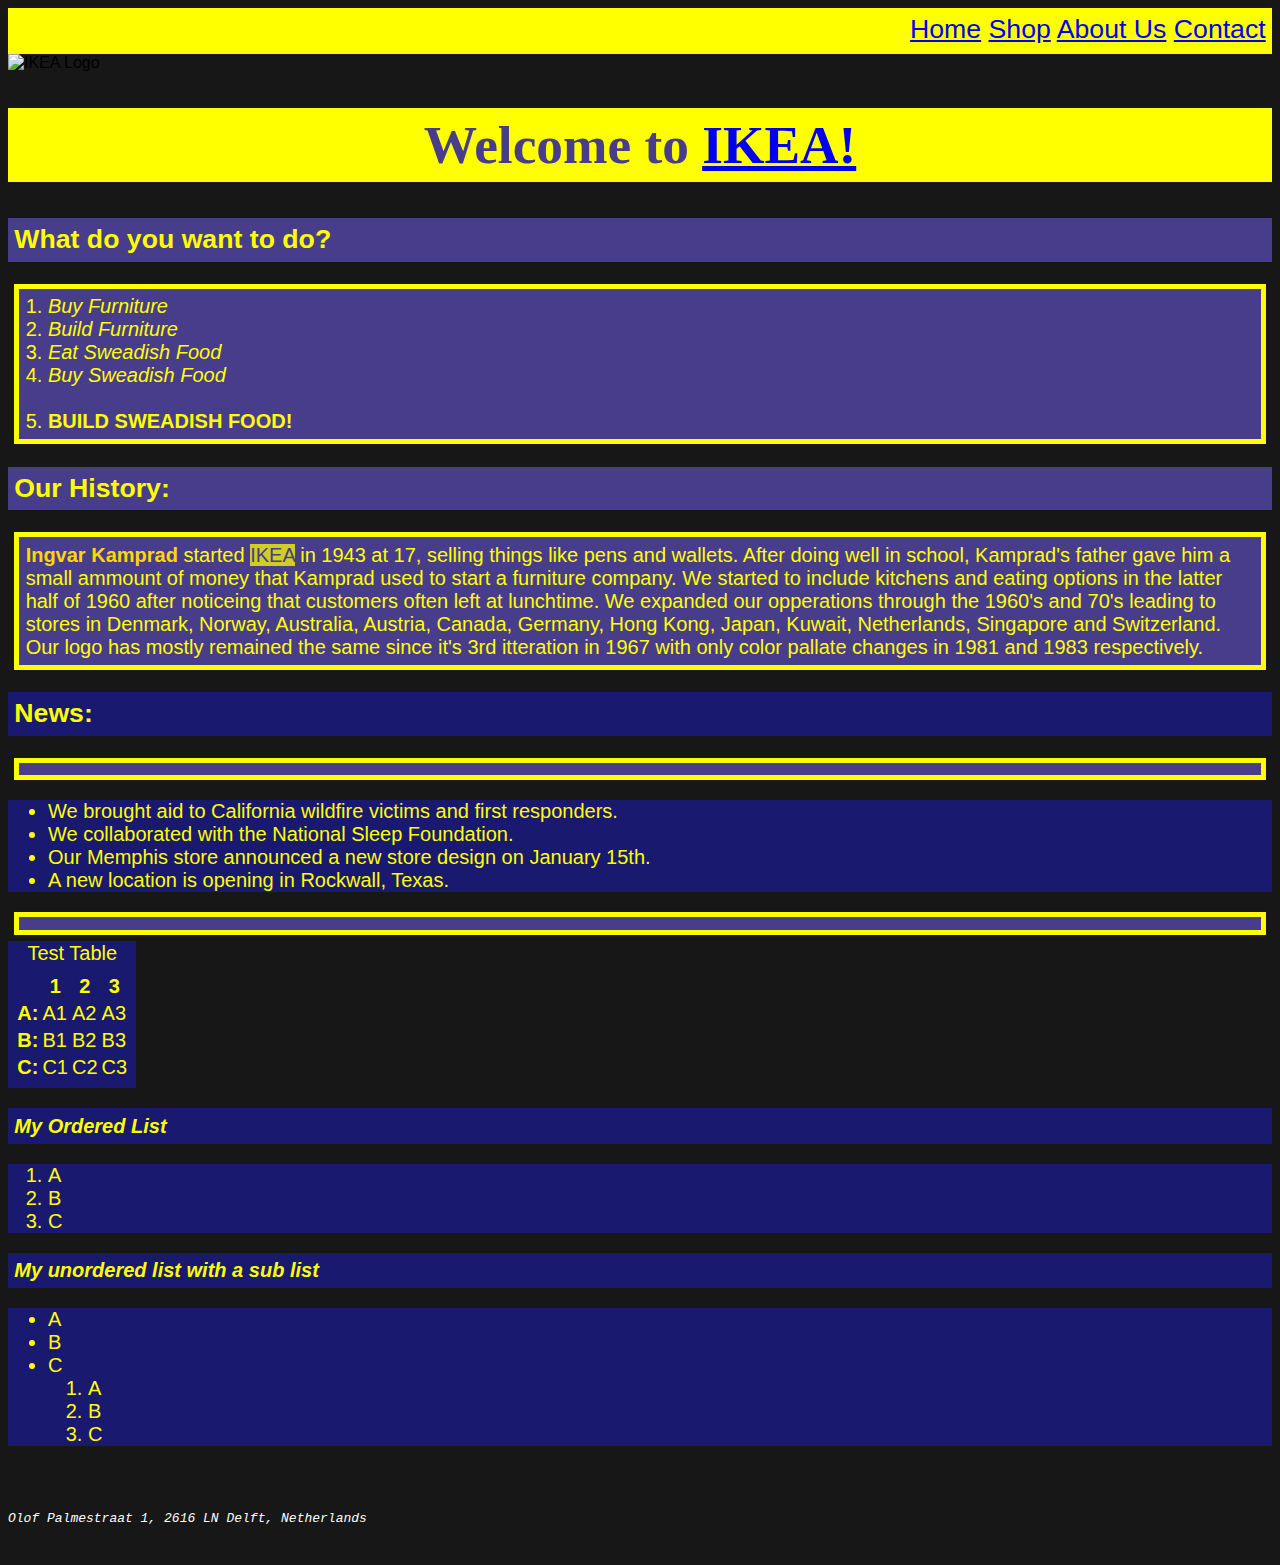
==== index.html @ 287eef37 "Uploaded site files." ====
<!DOCTYPE html>

<html lang="en-US">

    <head>

        <title>IKEA</title>

        <link rel="icon" type="image/x-icon" href="IKEA_Logo.ico">

        <link rel="stylesheet" href="./style.css">

    </head>

    <body>

        <header><nav><a href="./index.html" target="_blank" title="Home">Home</a> <a href="./shop.html" target="_blank" title="Shop">Shop</a> <a href="./aboutUs.html" target="_blank" title="About Us">About Us</a> <a href="./contact.html" target="_blank" title="Contact">Contact</a></nav></header>
        
        <img src="https://logos-world.net/wp-content/uploads/2020/09/IKEA-Logo-1982-2019.png" alt="IKEA Logo" title="IKEA Logo" height="25%" width="25%">

        <h1 title="Title">Welcome to <a href="https://www.ikea.com" target="_blank" title="IKEA Homepage">IKEA!</a></h1>

        <div>

            <h2 title="Prompt">What do you want to do?</h2>
            
            <p  title="Options">
                1. <em>Buy Furniture</em><br>2. <em>Build Furniture</em><br>3. <em>Eat Sweadish Food</em><br>4. <em>Buy Sweadish Food</em><br><br>5. <strong>BUILD SWEADISH FOOD!</strong>
            </p>

            <h2 title="History Heading">Our History:</h2>
        
            <p  title="History Story" cite="https://www.ikea.com/us/en/this-is-ikea/about-us/from-humble-origins-to-global-brand-a-brief-history-of-ikea-pubad29a981/">
                <strong class="name">Ingvar Kamprad</strong> started <mark>IKEA</mark> in 1943 at 17, selling things like pens and wallets. After doing well in school, Kamprad's father gave him a small ammount of money that Kamprad used to start a furniture company. We started to include kitchens and eating options in the latter half of 1960 after noticeing that customers often left at lunchtime.
                We expanded our opperations through the 1960's and 70's leading to stores in Denmark, Norway, Australia, Austria, Canada, Germany, Hong Kong, Japan, Kuwait, Netherlands, Singapore and Switzerland. Our logo has mostly remained the same since it's 3rd itteration in 1967 with only color pallate changes in 1981 and 1983 respectively. 
            </p>

            <h2 title="News Heading" id="news">News: </h2>
        
            <p  title="News" cite="https://www.ikea.com/us/en/newsroom/corporate-news/">
                <ul title="List">
                    <li>We brought aid to California wildfire victims and first responders.</li>
                    <li>We collaborated with the National Sleep Foundation.</li>
                    <li>Our Memphis store announced a new store design on January 15th.</li>
                    <li>A new location is opening in Rockwall, Texas.</li>
                </ul>
            </p>

        </div>

        <table title="Test Table">

            <caption>Test Table</caption>

            <tr>
                <th> </th> <th>1</th>  <th>2</th>  <th>3</th>
            </tr>
            <tr>
                <th>A: </th> <td>A1</td> <td>A2</td> <td>A3</td>
            </tr>
            <tr>
                <th>B: </th> <td>B1</td> <td>B2</td> <td>B3</td>
            </tr>
            <tr>
                <th>C: </th> <td>C1</td> <td>C2</td> <td>C3</td>
            </tr>

        </table>

        <h3 title="List Heading" class="lh">My Ordered List</h3>
        
        <ol title="List">
            <li>A</li>
            <li>B</li>
            <li>C</li>
        </ol>

        <h3 title="List Heading" class="lh">My unordered list with a sub list</h3>
        
        <ul title="List">
            <li>A</li>
            <li>B</li>
            <li>C
                <ol>
                    <li>A</li>
                    <li>B</li>
                    <li>C</li>
                </ol>
            </li>
        </ul>

        <pre><br><br>    <address>Olof Palmestraat 1, 2616 LN Delft, Netherlands</address></pre><br>

    </body>
    
</html>
---- style.css ----
/*Block Styling*/

body {
    background-color: #171717;
    font-family: Helvetica;
}

h1 {
    color: darkslateblue;
    background-color: yellow;
    font-family: 'Segoe UI';
    font-size: 40pt;
    text-align: center;
    padding: 0.5%;
}

h2 {
    color: yellow;
    background-color:darkslateblue;
    font-size: 20pt;
    padding: 0.5%;
}

h3 {
    color: yellow;
    background-color: darkslateblue;
    font-size: 15pt;
    font-style: italic;
    padding: 0.5%;
}

p {
    color: yellow;
    background-color: darkslateblue;
    font-size: 15pt;
    border: solid yellow thick;
    padding: 0.5%;
    margin: 0.5%;
}

ol, ul {
    color: yellow;
    background-color: midnightblue;
    font-size: 15pt;
}

caption {
    background-color: midnightblue;
    padding: 0.5%;
}

pre {
    color: white;
}

nav {
    background-color: yellow;
    text-align: right;
    font-size: 20pt;
    height: 25pt;
    padding: 0.5%;
}

.lh, #news {
    background-color: midnightblue;
    padding: 0.5%;
}

table {
    color: yellow;
    background-color: midnightblue;
    font-size: 15pt;
    padding: 0.5%;
}

/*Inline Styling*/

mark {
    background-color: #ffff00bf;
    color: darkslateblue;
}

.name {
    color: gold;
}
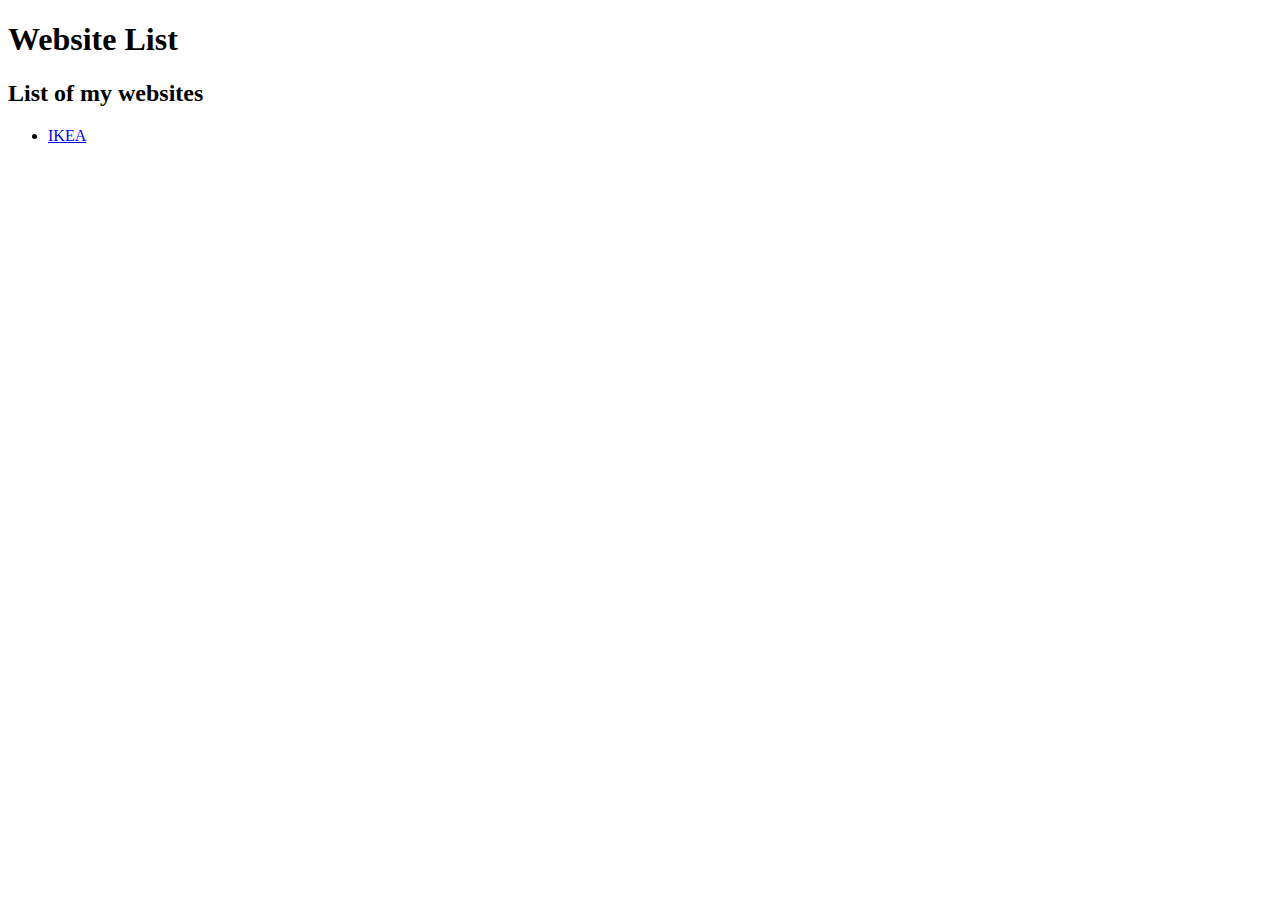
==== commit 1a0ed982: "Updated README and top-level index file." ====
--- a/index.html
+++ b/index.html
@@ -1,96 +1,16 @@
 <!DOCTYPE html>
 
 <html lang="en-US">
+    <head>
+        <title>Website List</title>
+    </head>
+    <body>
+        <h1>Website List</h1>
 
-    <head>
+        <h2>List of my websites</h2>
 
-        <title>IKEA</title>
-
-        <link rel="icon" type="image/x-icon" href="IKEA_Logo.ico">
-
-        <link rel="stylesheet" href="./style.css">
-
-    </head>
-
-    <body>
-
-        <header><nav><a href="./index.html" target="_blank" title="Home">Home</a> <a href="./shop.html" target="_blank" title="Shop">Shop</a> <a href="./aboutUs.html" target="_blank" title="About Us">About Us</a> <a href="./contact.html" target="_blank" title="Contact">Contact</a></nav></header>
-        
-        <img src="https://logos-world.net/wp-content/uploads/2020/09/IKEA-Logo-1982-2019.png" alt="IKEA Logo" title="IKEA Logo" height="25%" width="25%">
-
-        <h1 title="Title">Welcome to <a href="https://www.ikea.com" target="_blank" title="IKEA Homepage">IKEA!</a></h1>
-
-        <div>
-
-            <h2 title="Prompt">What do you want to do?</h2>
-            
-            <p  title="Options">
-                1. <em>Buy Furniture</em><br>2. <em>Build Furniture</em><br>3. <em>Eat Sweadish Food</em><br>4. <em>Buy Sweadish Food</em><br><br>5. <strong>BUILD SWEADISH FOOD!</strong>
-            </p>
-
-            <h2 title="History Heading">Our History:</h2>
-        
-            <p  title="History Story" cite="https://www.ikea.com/us/en/this-is-ikea/about-us/from-humble-origins-to-global-brand-a-brief-history-of-ikea-pubad29a981/">
-                <strong class="name">Ingvar Kamprad</strong> started <mark>IKEA</mark> in 1943 at 17, selling things like pens and wallets. After doing well in school, Kamprad's father gave him a small ammount of money that Kamprad used to start a furniture company. We started to include kitchens and eating options in the latter half of 1960 after noticeing that customers often left at lunchtime.
-                We expanded our opperations through the 1960's and 70's leading to stores in Denmark, Norway, Australia, Austria, Canada, Germany, Hong Kong, Japan, Kuwait, Netherlands, Singapore and Switzerland. Our logo has mostly remained the same since it's 3rd itteration in 1967 with only color pallate changes in 1981 and 1983 respectively. 
-            </p>
-
-            <h2 title="News Heading" id="news">News: </h2>
-        
-            <p  title="News" cite="https://www.ikea.com/us/en/newsroom/corporate-news/">
-                <ul title="List">
-                    <li>We brought aid to California wildfire victims and first responders.</li>
-                    <li>We collaborated with the National Sleep Foundation.</li>
-                    <li>Our Memphis store announced a new store design on January 15th.</li>
-                    <li>A new location is opening in Rockwall, Texas.</li>
-                </ul>
-            </p>
-
-        </div>
-
-        <table title="Test Table">
-
-            <caption>Test Table</caption>
-
-            <tr>
-                <th> </th> <th>1</th>  <th>2</th>  <th>3</th>
-            </tr>
-            <tr>
-                <th>A: </th> <td>A1</td> <td>A2</td> <td>A3</td>
-            </tr>
-            <tr>
-                <th>B: </th> <td>B1</td> <td>B2</td> <td>B3</td>
-            </tr>
-            <tr>
-                <th>C: </th> <td>C1</td> <td>C2</td> <td>C3</td>
-            </tr>
-
-        </table>
-
-        <h3 title="List Heading" class="lh">My Ordered List</h3>
-        
-        <ol title="List">
-            <li>A</li>
-            <li>B</li>
-            <li>C</li>
-        </ol>
-
-        <h3 title="List Heading" class="lh">My unordered list with a sub list</h3>
-        
-        <ul title="List">
-            <li>A</li>
-            <li>B</li>
-            <li>C
-                <ol>
-                    <li>A</li>
-                    <li>B</li>
-                    <li>C</li>
-                </ol>
-            </li>
+        <ul>
+            <li><a href="./IKEA/">IKEA</a></li>
         </ul>
-
-        <pre><br><br>    <address>Olof Palmestraat 1, 2616 LN Delft, Netherlands</address></pre><br>
-
     </body>
-    
 </html>